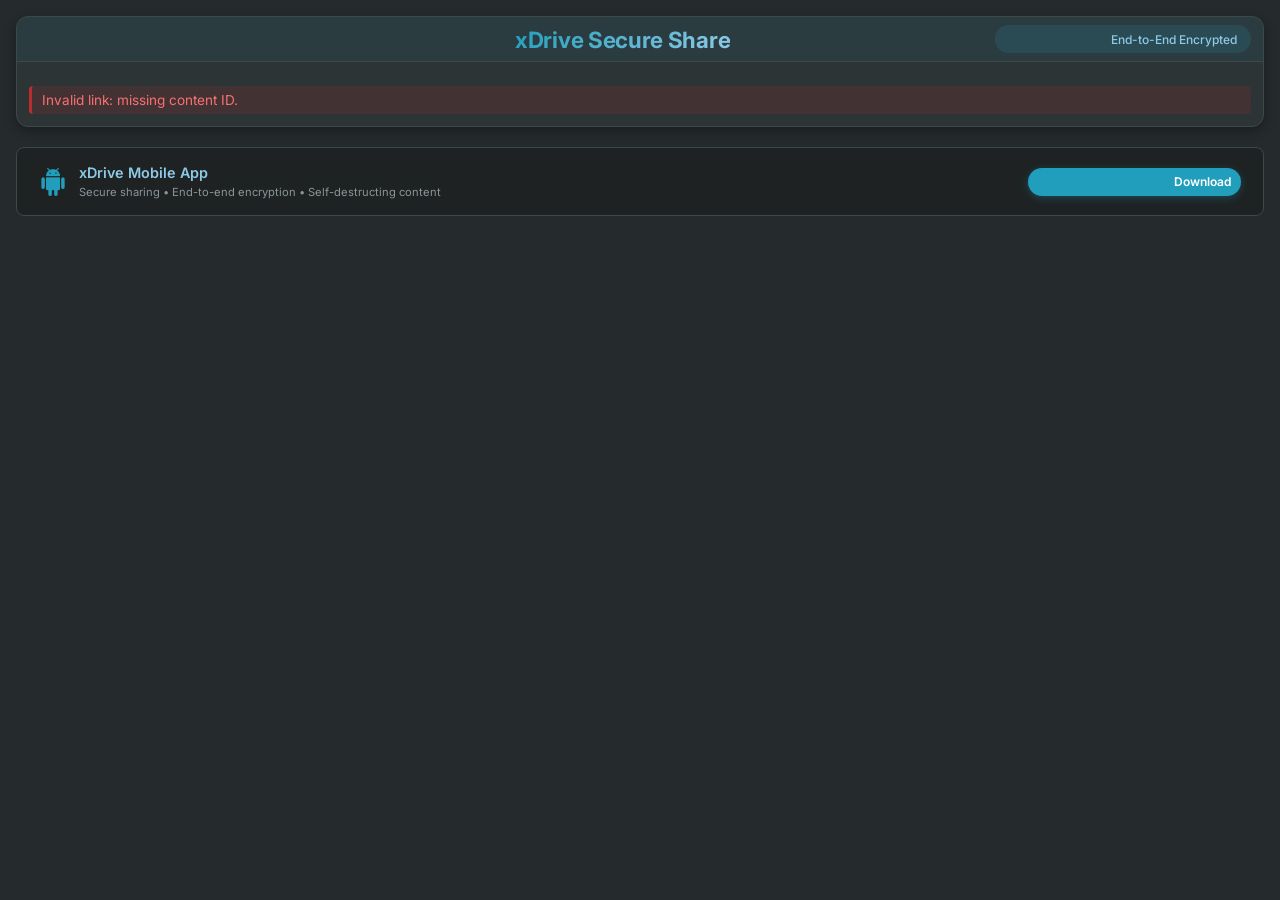
==== content.html @ 625d2a9d "Add files via upload" ====
<!DOCTYPE html>
<html lang="en">
<head>
    <meta charset="UTF-8">
    <meta name="viewport" content="width=device-width, initial-scale=1.0, user-scalable=yes">
    <title>xDrive Secure Share · Private & Encrypted</title>
    <link href="https://fonts.googleapis.com/css2?family=Inter:wght@300;400;500;600;700;800&display=swap" rel="stylesheet">
    <link href="https://fonts.googleapis.com/icon?family=Material+Icons" rel="stylesheet">
    <link rel="stylesheet" href="content-styles.css">
</head>
<body>
<div class="container">
    <div class="xdrive-card">
        <div class="xdrive-header">
            <div class="header-brand">
                <span class="material-icons">health_and_safety</span>
                <h1>xDrive Secure Share</h1>
            </div>
            <div class="security-chip">
                <span class="material-icons">shield</span>
                <span>End-to-End Encrypted</span>
            </div>
        </div>
        <div class="xdrive-content">
            <!-- Unlock Section -->
            <div id="unlockSection">
                <div id="openAccessMessage" style="display: none;">
                    <button id="viewOpenContentBtn" class="btn-xdrive btn-primary btn-full"> 
                        <span class="material-icons">visibility</span> View Content
                    </button>
                </div>
                <div id="passwordAccessMessage" style="display: none;">
                    <div class="form-group-xdrive">
                        <label class="form-label">ACCESS PASSWORD</label>
                        <input type="password" id="passwordInput" class="xdrive-input" placeholder="Enter content password" autocomplete="off">
                    </div>
                    <button id="unlockBtn" class="btn-xdrive btn-primary btn-full">
                        <span class="material-icons">vpn_key</span> Unlock Content
                    </button>
                </div>
                <div id="errorMessage" class="error-message-xdrive" style="display: none;"></div>
            </div>

            <!-- Content Display Section -->
            <div id="contentSection" style="display: none;">
                <div id="contentDisplay"></div>
                <div class="button-group" style="margin-top: 8px;">
                    <button id="shareLinkBtn" class="btn-xdrive btn-secondary">
                        <span class="material-icons">share</span> Share Link
                    </button>
                    <button id="backToUnlockBtn" class="btn-xdrive btn-secondary">
                        <span class="material-icons">arrow_back</span> Go Back
                    </button>
                </div>
            </div>

            <div id="loading" class="loading-overlay" style="display: none;">
                <div class="spinner-xdrive"></div>
                <div style="font-size: 0.75rem; color: var(--text-secondary);">Loading secure content...</div>
            </div>
        </div>
    </div>

    <!-- APK Download Footer Section -->
    <div class="apk-footer">
        <div class="apk-footer-content">
            <div class="apk-info">
                <span class="material-icons">android</span>
                <div class="apk-text">
                    <h4>xDrive Mobile App</h4>
                    <p>Secure sharing • End-to-end encryption • Self-destructing content</p>
                </div>
            </div>
            <a href="#" id="apkDownloadLink" class="apk-download-btn" download>
                <span class="material-icons">download</span> Download
            </a>
        </div>
    </div>
</div>

<!-- Photo Modal (xdrive styled) -->
<div id="photoModal" class="photo-modal-xdrive">
    <span class="modal-close">&times;</span>
    <img id="modalImage" src="" alt="">
    <div class="modal-nav">
        <button id="prevPhotoBtn">← Previous</button>
        <span id="photoCounter" class="photo-counter"></span>
        <button id="nextPhotoBtn">Next →</button>
    </div>
</div>

<script src="content-script.js"></script>
</body>
</html>
---- content-styles.css ----
/* ==================== xdrive STYLESHEET ==================== */
/* content-styles.css - Main stylesheet for xdrive Secure Content */

* {
    margin: 0;
    padding: 0;
    box-sizing: border-box;
    -webkit-tap-highlight-color: transparent;
}

:root {
    --body-bg: #252a2c;
    --card-bg: #2d3436;
    --border: #3c484a;
    --text-primary: #CCCCCC;
    --text-secondary: #8a9499;
    --primary: #219EBC;
    --primary-light: #8ECAE6;
    --success: #308671;
    --danger: #b92d2d;
    --warning: #bb780d;
    --info: #2e78a7;
    --shadow: 0 4px 12px rgba(0, 0, 0, 0.3);
    --radius-sm: 4px;
    --radius-md: 8px;
    --radius-lg: 12px;
}

body {
    font-family: 'Inter', -apple-system, BlinkMacSystemFont, 'Segoe UI', Roboto, sans-serif;
    background: var(--body-bg);
    min-height: 100vh;
    padding: 16px;
    color: var(--text-primary);
}

.container {
    max-width: 1280px;
    width: 100%;
    margin: 0 auto;
}

/* xdrive Style Card */
.xdrive-card {
    background: var(--card-bg);
    border-radius: var(--radius-lg);
    border: 1px solid var(--border);
    overflow: hidden;
    animation: fadeInUp 0.4s ease-out;
    box-shadow: var(--shadow);
}

@keyframes fadeInUp {
    from { opacity: 0; transform: translateY(12px); }
    to { opacity: 1; transform: translateY(0); }
}

/* Header - matches xdrive navbar aesthetic */
.xdrive-header {
    background: rgba(33, 158, 188, 0.08);
    padding: 8px 12px;
    border-bottom: 1px solid var(--border);
    display: flex;
    align-items: center;
    gap: 12px;
    flex-wrap: wrap;
    justify-content: space-between;
}

.header-brand {
    display: flex;
    align-items: center;
    gap: 10px;
}

.header-brand .material-icons {
    font-size: 28px;
    color: var(--primary);
}

.header-brand h1 {
    font-size: 1.4rem;
    font-weight: 700;
    background: linear-gradient(135deg, var(--primary), var(--primary-light));
    background-clip: text;
    -webkit-background-clip: text;
    -webkit-text-fill-color: transparent;
    letter-spacing: -0.3px;
}

.security-chip {
    display: flex;
    align-items: center;
    gap: 6px;
    background: rgba(33, 158, 188, 0.15);
    padding: 6px 14px;
    border-radius: 40px;
    font-size: 0.75rem;
    font-weight: 500;
    color: var(--primary-light);
}

.security-chip .material-icons {
    font-size: 16px;
}

/* Content Area */
.xdrive-content {
    padding: 12px;
}

/* Form styling - matches xdrive inputs */
.form-group-xdrive {
    margin-bottom: 12px;
}

.form-label {
    display: block;
    font-size: 0.7rem;
    font-weight: 600;
    text-transform: uppercase;
    letter-spacing: 0.5px;
    color: var(--text-secondary);
    margin-bottom: 8px;
}

.xdrive-input {
    width: 100%;
    background: rgba(255, 255, 255, 0.05);
    border: 1px solid var(--border);
    border-radius: var(--radius-sm);
    padding: 6px 8px;
    color: var(--text-primary);
    font-size: 0.85rem;
    font-family: 'Inter', monospace;
    transition: all 0.2s ease;
}

.xdrive-input:focus {
    outline: none;
}

/* Buttons - xdrive style */
.btn-xdrive {
    display: inline-flex;
    align-items: center;
    justify-content: center;
    gap: 4px;
    padding: 2px 6px;
    border-radius: var(--radius-sm);
    font-weight: 600;
    font-size: 0.75rem;
    cursor: pointer;
    transition: all 0.2s ease;
    border: none;
    font-family: 'Inter', sans-serif;
}

.btn-xdrive:active {
    transform: scale(0.98);
}

.btn-primary {
    background: rgba(33, 158, 188, 0.85);
    color: white;
    border: 1px solid rgba(33, 158, 188, 0.5);
}

.btn-secondary {
    background: rgba(108, 117, 125, 0.3);
    color: var(--text-primary);
    border: 1px solid var(--border);
}

.btn-warning {
    background: rgba(187, 120, 13, 0.3);
    color: var(--warning);
    border: 1px solid rgba(187, 120, 13, 0.4);
}

.btn-full {
    width: 100%;
}

/* Content display - xdrive cards */
.content-display-card {
    background: rgba(0, 0, 0, 0.2);
    border-radius: var(--radius-md);
    border: 1px solid var(--border);
    overflow: hidden;
}

.content-header {
    padding: 18px 22px;
    border-bottom: 1px solid var(--border);
    display: flex;
    justify-content: space-between;
    align-items: center;
    flex-wrap: wrap;
    gap: 12px;
    background: rgba(33, 158, 188, 0.04);
}

.content-title {
    font-size: 1.2rem;
    font-weight: 600;
    display: flex;
    align-items: center;
    gap: 8px;
}

.badge-group {
    display: flex;
    gap: 8px;
    flex-wrap: wrap;
}

.badge-xdrive {
    padding: 4px 12px;
    border-radius: 40px;
    font-size: 0.7rem;
    font-weight: 500;
    background: rgba(255,255,255,0.08);
    border: 1px solid var(--border);
}

.badge-open { 
    color: var(--success); 
    border: none;
    background: rgba(48, 134, 113, 0.15);
}
.badge-password { 
    color: var(--warning); 
    border: none;
    background: rgba(187, 120, 13, 0.15);
}
.badge-photos { 
    color: var(--primary); 
    border: none;
    background: rgba(33, 158, 188, 0.15);
}
.badge-viewonce { 
    color: #f97316; 
    border: none;
    background: rgba(249, 115, 22, 0.15);
}

.content-body-text {
    padding: 22px;
    line-height: 1.6;
    font-size: 0.9rem;
    white-space: pre-wrap;
    word-break: break-word;
}

/* Photo gallery - xdrive grid */
.photo-gallery-xdrive {
    display: grid;
    grid-template-columns: repeat(auto-fill, minmax(160px, 1fr));
    gap: 16px;
    padding: 22px;
}

.photo-card-xdrive {
    background: rgba(0,0,0,0.3);
    border-radius: var(--radius-md);
    overflow: hidden;
    cursor: pointer;
    transition: all 0.2s ease;
    border: 1px solid var(--border);
}

.photo-card-xdrive:hover {
    transform: translateY(-3px);
    border-color: var(--primary);
    box-shadow: 0 8px 20px rgba(0,0,0,0.3);
}

.photo-card-xdrive img {
    width: 100%;
    aspect-ratio: 1;
    object-fit: cover;
    display: block;
}

.photo-info {
    padding: 10px 12px;
}

.photo-name {
    font-size: 0.75rem;
    font-weight: 500;
    white-space: nowrap;
    overflow: hidden;
    text-overflow: ellipsis;
    margin-bottom: 4px;
}

.photo-meta {
    font-size: 0.65rem;
    color: var(--text-secondary);
}

/* Meta footer */
.meta-footer {
    padding: 16px 22px;
    border-top: 1px solid var(--border);
    font-size: 0.7rem;
    color: var(--text-secondary);
    display: flex;
    justify-content: space-between;
    flex-wrap: wrap;
    gap: 12px;
    background: rgba(0,0,0,0.1);
}

/* APK Footer Section - New Styles */
.apk-footer {
    margin-top: 20px;
    background: rgba(0, 0, 0, 0.2);
    border-radius: var(--radius-md);
    border: 1px solid var(--border);
    overflow: hidden;
    transition: all 0.2s ease;
}

.apk-footer-content {
    padding: 16px 22px;
    display: flex;
    flex-wrap: wrap;
    align-items: center;
    justify-content: space-between;
    gap: 16px;
}

.apk-info {
    display: flex;
    align-items: center;
    gap: 12px;
    flex-wrap: wrap;
}

.apk-info .material-icons {
    font-size: 28px;
    color: var(--primary);
}

.apk-text h4 {
    font-size: 0.9rem;
    font-weight: 600;
    margin-bottom: 4px;
    color: var(--primary-light);
}

.apk-text p {
    font-size: 0.7rem;
    color: var(--text-secondary);
}

.apk-download-btn {
    display: inline-flex;
    align-items: center;
    gap: 8px;
    background: var(--primary);
    color: #fff;
    padding: 6px 10px;
    border-radius: 40px;
    text-decoration: none;
    font-weight: 600;
    font-size: 0.75rem;
    transition: all 0.2s ease;
    box-shadow: 0 2px 8px rgba(33, 158, 188, 0.3);
}

.apk-download-btn:active {
    transform: translateY(0);
}

.apk-download-btn .material-icons {
    font-size: 16px;
}

/* Timer - single clean component */
.timer-container-xdrive {
    background: rgba(245, 158, 11, 0.1);
    border: 1px solid rgba(245, 158, 11, 0.35);
    border-radius: var(--radius-md);
    padding: 14px 20px;
    margin-bottom: 24px;
    text-align: center;
}

.destroyed-message {
    text-align: center;
    padding: 12px;
    margin: 12px;
}

.destroyed-message .material-icons {
    font-size: 32px;
    color: var(--danger);
    margin-bottom: 12px;
}

/* Modal for photos - xdrive dark theme */
.photo-modal-xdrive {
    display: none;
    position: fixed;
    top: 0;
    left: 0;
    width: 100%;
    height: 100%;
    background: rgba(0, 0, 0, 0.95);
    backdrop-filter: blur(8px);
    z-index: 10000;
    align-items: center;
    justify-content: center;
    cursor: pointer;
}

.photo-modal-xdrive.active {
    display: flex;
    animation: fadeIn 0.2s ease;
}

@keyframes fadeIn {
    from { opacity: 0; }
    to { opacity: 1; }
}

.photo-modal-xdrive img {
    max-width: 90%;
    max-height: 85%;
    object-fit: contain;
    border-radius: 12px;
    box-shadow: 0 20px 40px rgba(0,0,0,0.5);
}

.modal-close {
    position: absolute;
    top: 24px;
    right: 32px;
    color: white;
    font-size: 36px;
    cursor: pointer;
    transition: transform 0.2s;
}

.modal-close:hover {
    transform: scale(1.1);
}

.modal-nav {
    position: absolute;
    bottom: 24px;
    left: 50%;
    transform: translateX(-50%);
    display: flex;
    gap: 16px;
    background: rgba(0,0,0,0.7);
    padding: 10px 20px;
    border-radius: 60px;
    backdrop-filter: blur(4px);
}

.modal-nav button {
    background: var(--primary);
    border: none;
    padding: 8px 18px;
    border-radius: 40px;
    color: white;
    font-weight: 500;
    cursor: pointer;
    transition: all 0.2s ease;
}

.modal-nav button:hover {
    background: var(--primary-light);
    transform: scale(1.02);
}

.photo-counter {
    color: white;
    padding: 0 12px;
    font-size: 0.85rem;
    display: flex;
    align-items: center;
}

/* Loading spinner */
.loading-overlay {
    text-align: center;
    padding: 20px;
}
.spinner-xdrive {
    width: 40px;
    height: 40px;
    border: 3px solid rgba(33,158,188,0.2);
    border-top: 3px solid var(--primary);
    border-radius: 50%;
    animation: spin 1s linear infinite;
    margin: 0 auto 12px;
}
@keyframes spin { to { transform: rotate(360deg); } }

.error-message-xdrive {
    background: rgba(185,45,45,0.15);
    border-left: 3px solid var(--danger);
    padding: 6px 10px;
    border-radius: var(--radius-sm);
    margin-top: 12px;
    font-size: 0.85rem;
    color: #f87171;
}

.button-group {
    display: flex;
    gap: 12px;
}

/* Temporary message styling */
.temp-message {
    display: flex;
    align-items: center;
    gap: 8px;
    padding: 8px 12px;
    margin-top: 12px;
    border-radius: var(--radius-sm);
    font-size: 0.75rem;
    background: rgba(0, 0, 0, 0.6);
    border-left: 3px solid;
    animation: fadeInUp 0.2s ease;
}

.temp-message.success {
    border-left-color: var(--success);
    color: var(--success);
}

.temp-message.info {
    border-left-color: var(--info);
    color: var(--primary-light);
}

.temp-message.error {
    border-left-color: var(--danger);
    color: var(--danger);
}

.temp-message .material-icons {
    font-size: 16px;
}
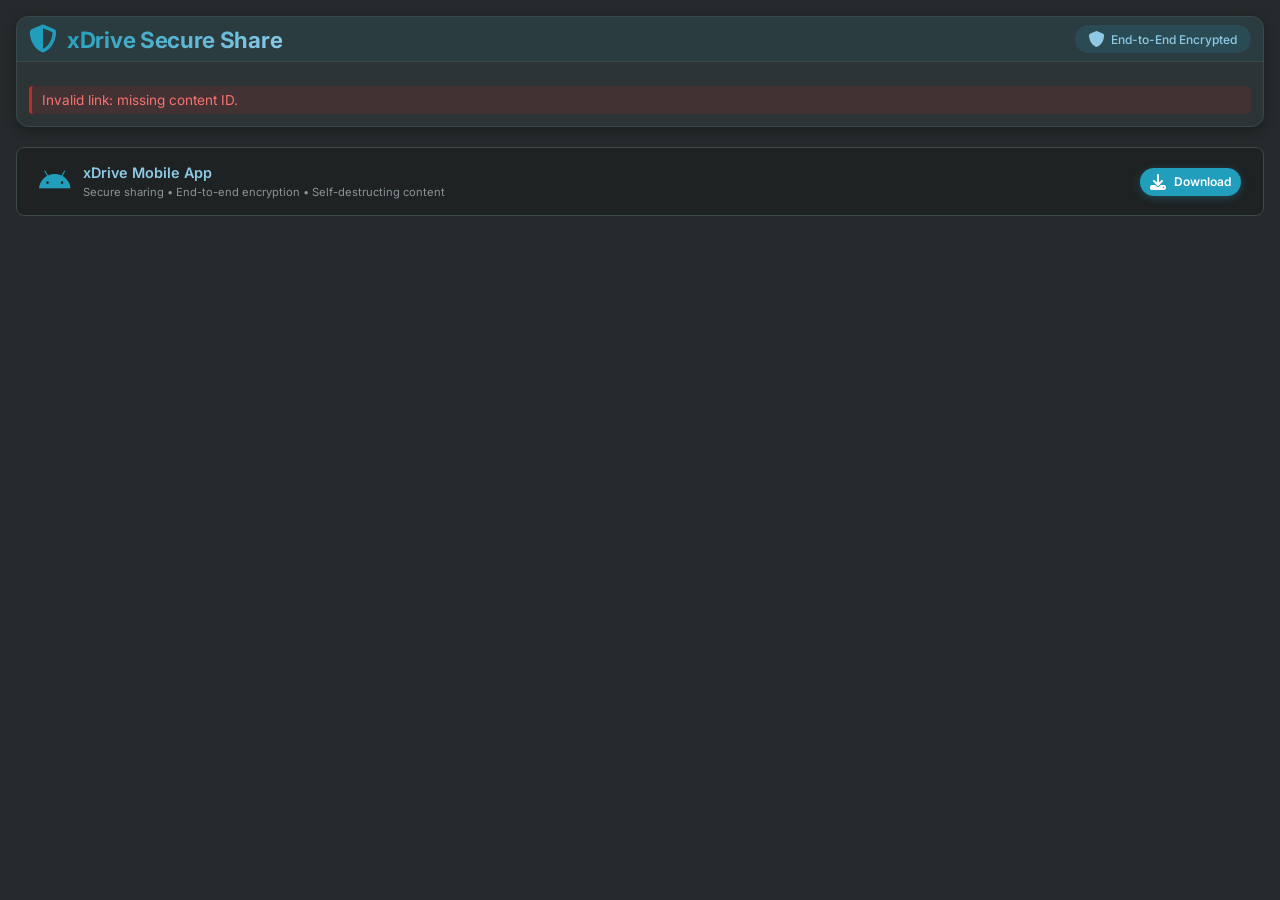
==== commit 5e2ba9ea: "Add files via upload" ====
--- a/content.html
+++ b/content.html
@@ -1,94 +1,95 @@
 <!DOCTYPE html>
 <html lang="en">
 <head>
-    <meta charset="UTF-8">
-    <meta name="viewport" content="width=device-width, initial-scale=1.0, user-scalable=yes">
+    <meta charset="UTF-8" />
+    <meta name="viewport" content="width=device-width, initial-scale=1.0, user-scalable=yes" />
     <title>xDrive Secure Share · Private & Encrypted</title>
-    <link href="https://fonts.googleapis.com/css2?family=Inter:wght@300;400;500;600;700;800&display=swap" rel="stylesheet">
-    <link href="https://fonts.googleapis.com/icon?family=Material+Icons" rel="stylesheet">
-    <link rel="stylesheet" href="content-styles.css">
+    <link href="https://fonts.googleapis.com/css2?family=Inter:wght@300;400;500;600;700;800&display=swap" rel="stylesheet" />
+    <!-- Font Awesome 6 (free) -->
+    <link rel="stylesheet" href="https://cdnjs.cloudflare.com/ajax/libs/font-awesome/6.5.1/css/all.min.css" />
+    <link rel="stylesheet" href="content-styles.css" />
 </head>
 <body>
-<div class="container">
-    <div class="xdrive-card">
-        <div class="xdrive-header">
-            <div class="header-brand">
-                <span class="material-icons">health_and_safety</span>
-                <h1>xDrive Secure Share</h1>
+    <div class="container">
+        <div class="xdrive-card">
+            <div class="xdrive-header">
+                <div class="header-brand">
+                    <i class="fa-solid fa-shield-halved"></i>
+                    <h1>xDrive Secure Share</h1>
+                </div>
+                <div class="security-chip">
+                    <i class="fa-solid fa-shield"></i>
+                    <span>End-to-End Encrypted</span>
+                </div>
             </div>
-            <div class="security-chip">
-                <span class="material-icons">shield</span>
-                <span>End-to-End Encrypted</span>
+            <div class="xdrive-content">
+                <!-- Unlock Section -->
+                <div id="unlockSection">
+                    <div id="openAccessMessage" style="display: none;">
+                        <button id="viewOpenContentBtn" class="btn btn-primary">
+                            <i class="fa-solid fa-eye"></i> View Content
+                        </button>
+                    </div>
+                    <div id="passwordAccessMessage" style="display: none;">
+                        <div class="form-group-xdrive">
+                            <label class="form-label">ACCESS PASSWORD</label>
+                            <input type="password" id="passwordInput" class="xdrive-input" placeholder="Enter content password" autocomplete="off" />
+                        </div>
+                        <button id="unlockBtn" class="btn btn-primary">
+                            <i class="fa-solid fa-key"></i> Unlock Content
+                        </button>
+                    </div>
+                    <div id="errorMessage" class="error-message-xdrive" style="display: none;"></div>
+                </div>
+
+                <!-- Content Display Section -->
+                <div id="contentSection" style="display: none;">
+                    <div id="contentDisplay"></div>
+                    <div class="button-group" style="margin-top: 8px;">
+                        <button id="shareLinkBtn" class="btn btn-secondary">
+                            <i class="fa-solid fa-share-nodes"></i> Share Link
+                        </button>
+                        <button id="backToUnlockBtn" class="btn btn-secondary">
+                            <i class="fa-solid fa-arrow-left"></i> Go Back
+                        </button>
+                    </div>
+                </div>
+
+                <div id="loading" class="loading-overlay" style="display: none;">
+                    <div class="spinner-xdrive"></div>
+                    <div style="font-size: 0.75rem; color: var(--text-secondary);">Loading secure content...</div>
+                </div>
             </div>
         </div>
-        <div class="xdrive-content">
-            <!-- Unlock Section -->
-            <div id="unlockSection">
-                <div id="openAccessMessage" style="display: none;">
-                    <button id="viewOpenContentBtn" class="btn-xdrive btn-primary btn-full"> 
-                        <span class="material-icons">visibility</span> View Content
-                    </button>
+
+        <!-- APK Download Footer Section -->
+        <div class="apk-footer">
+            <div class="apk-footer-content">
+                <div class="apk-info">
+                    <i class="fa-brands fa-android"></i>
+                    <div class="apk-text">
+                        <h4>xDrive Mobile App</h4>
+                        <p>Secure sharing • End-to-end encryption • Self-destructing content</p>
+                    </div>
                 </div>
-                <div id="passwordAccessMessage" style="display: none;">
-                    <div class="form-group-xdrive">
-                        <label class="form-label">ACCESS PASSWORD</label>
-                        <input type="password" id="passwordInput" class="xdrive-input" placeholder="Enter content password" autocomplete="off">
-                    </div>
-                    <button id="unlockBtn" class="btn-xdrive btn-primary btn-full">
-                        <span class="material-icons">vpn_key</span> Unlock Content
-                    </button>
-                </div>
-                <div id="errorMessage" class="error-message-xdrive" style="display: none;"></div>
-            </div>
-
-            <!-- Content Display Section -->
-            <div id="contentSection" style="display: none;">
-                <div id="contentDisplay"></div>
-                <div class="button-group" style="margin-top: 8px;">
-                    <button id="shareLinkBtn" class="btn-xdrive btn-secondary">
-                        <span class="material-icons">share</span> Share Link
-                    </button>
-                    <button id="backToUnlockBtn" class="btn-xdrive btn-secondary">
-                        <span class="material-icons">arrow_back</span> Go Back
-                    </button>
-                </div>
-            </div>
-
-            <div id="loading" class="loading-overlay" style="display: none;">
-                <div class="spinner-xdrive"></div>
-                <div style="font-size: 0.75rem; color: var(--text-secondary);">Loading secure content...</div>
+                <a href="#" id="apkDownloadLink" class="apk-download-btn" download>
+                    <i class="fa-solid fa-download"></i> Download
+                </a>
             </div>
         </div>
     </div>
 
-    <!-- APK Download Footer Section -->
-    <div class="apk-footer">
-        <div class="apk-footer-content">
-            <div class="apk-info">
-                <span class="material-icons">android</span>
-                <div class="apk-text">
-                    <h4>xDrive Mobile App</h4>
-                    <p>Secure sharing • End-to-end encryption • Self-destructing content</p>
-                </div>
-            </div>
-            <a href="#" id="apkDownloadLink" class="apk-download-btn" download>
-                <span class="material-icons">download</span> Download
-            </a>
+    <!-- Photo Modal (xdrive styled) -->
+    <div id="photoModal" class="photo-modal-xdrive">
+        <span class="modal-close">&times;</span>
+        <img id="modalImage" src="" alt="" />
+        <div class="modal-nav">
+            <button id="prevPhotoBtn"><i class="fa-solid fa-chevron-left"></i></button>
+            <span id="photoCounter" class="photo-counter"></span>
+            <button id="nextPhotoBtn"><i class="fa-solid fa-chevron-right"></i></button>
         </div>
     </div>
-</div>
 
-<!-- Photo Modal (xdrive styled) -->
-<div id="photoModal" class="photo-modal-xdrive">
-    <span class="modal-close">&times;</span>
-    <img id="modalImage" src="" alt="">
-    <div class="modal-nav">
-        <button id="prevPhotoBtn">← Previous</button>
-        <span id="photoCounter" class="photo-counter"></span>
-        <button id="nextPhotoBtn">Next →</button>
-    </div>
-</div>
-
-<script src="content-script.js"></script>
+    <script src="content-script.js"></script>
 </body>
 </html>
--- a/content-styles.css
+++ b/content-styles.css
@@ -73,7 +73,7 @@
     gap: 10px;
 }
 
-.header-brand .material-icons {
+.header-brand i {
     font-size: 28px;
     color: var(--primary);
 }
@@ -100,7 +100,7 @@
     color: var(--primary-light);
 }
 
-.security-chip .material-icons {
+.security-chip i {
     font-size: 16px;
 }
 
@@ -141,45 +141,44 @@
 }
 
 /* Buttons - xdrive style */
-.btn-xdrive {
+.btn {
     display: inline-flex;
     align-items: center;
     justify-content: center;
-    gap: 4px;
-    padding: 2px 6px;
+    padding: 6px 14px;
     border-radius: var(--radius-sm);
     font-weight: 600;
-    font-size: 0.75rem;
+    font-size: 0.85rem;
     cursor: pointer;
+    border: none;
+    gap: 6px;
     transition: all 0.2s ease;
-    border: none;
-    font-family: 'Inter', sans-serif;
-}
-
-.btn-xdrive:active {
-    transform: scale(0.98);
 }
 
 .btn-primary {
-    background: rgba(33, 158, 188, 0.85);
-    color: white;
-    border: 1px solid rgba(33, 158, 188, 0.5);
+    background: rgba(33, 158, 188, 0.3);
+    color: var(--primary);
+    border: 1px solid rgba(33, 158, 188, 0.4);
+}
+
+.btn-primary:hover {
+    background: rgba(33, 158, 188, 0.5);
 }
 
 .btn-secondary {
-    background: rgba(108, 117, 125, 0.3);
+    background: rgba(131, 132, 133, 0.3);
     color: var(--text-primary);
-    border: 1px solid var(--border);
+    border: 1px solid rgba(134, 134, 134, 0.4);
+}
+
+.btn-secondary:hover {
+    background: rgba(131, 132, 133, 0.5);
 }
 
 .btn-warning {
     background: rgba(187, 120, 13, 0.3);
     color: var(--warning);
     border: 1px solid rgba(187, 120, 13, 0.4);
-}
-
-.btn-full {
-    width: 100%;
 }
 
 /* Content display - xdrive cards */
@@ -274,6 +273,20 @@
     transform: translateY(-3px);
     border-color: var(--primary);
     box-shadow: 0 8px 20px rgba(0,0,0,0.3);
+}
+
+/* Watermarked photos – not clickable */
+.photo-card-xdrive[data-watermarked="true"] {
+    cursor: default;
+    transform: none !important;
+    box-shadow: none !important;
+    border-color: var(--border) !important;
+}
+
+.photo-card-xdrive[data-watermarked="true"]:hover {
+    transform: none !important;
+    border-color: var(--border) !important;
+    box-shadow: none !important;
 }
 
 .photo-card-xdrive img {
@@ -340,7 +353,7 @@
     flex-wrap: wrap;
 }
 
-.apk-info .material-icons {
+.apk-info i {
     font-size: 28px;
     color: var(--primary);
 }
@@ -376,7 +389,7 @@
     transform: translateY(0);
 }
 
-.apk-download-btn .material-icons {
+.apk-download-btn i {
     font-size: 16px;
 }
 
@@ -396,7 +409,7 @@
     margin: 12px;
 }
 
-.destroyed-message .material-icons {
+.destroyed-message i {
     font-size: 32px;
     color: var(--danger);
     margin-bottom: 12px;
@@ -547,6 +560,79 @@
     color: var(--danger);
 }
 
-.temp-message .material-icons {
+.temp-message i {
     font-size: 16px;
+}
+
+/* ========== WATERMARK WITH GRID & BLUR – FORCED VISIBLE ========== */
+.watermarked-image {
+    position: relative;
+    display: block !important;
+    width: 100%;
+    overflow: hidden;
+    background: #000;
+}
+
+/* Grid overlay – dark, thick, high contrast */
+.watermarked-image::before {
+    content: '';
+    position: absolute;
+    top: 0;
+    left: 0;
+    width: 100%;
+    height: 100%;
+    z-index: 1;
+    pointer-events: none;
+    background-image:
+        repeating-linear-gradient(
+            0deg,
+            rgba(0, 0, 0, 0.25) 0px,
+            rgba(0, 0, 0, 0.25) 3px,
+            transparent 3px,
+            transparent 15px
+        ),
+        repeating-linear-gradient(
+            90deg,
+            rgba(0, 0, 0, 0.25) 0px,
+            rgba(0, 0, 0, 0.25) 3px,
+            transparent 3px,
+            transparent 15px
+        );
+    background-blend-mode: multiply;
+}
+
+/* Blur the image – heavy enough to be obvious */
+.watermarked-image img {
+    display: block;
+    width: 100%;
+    height: auto;
+    filter: blur(3px) !important;
+    transition: filter 0.2s ease;
+}
+
+/* Watermark text – large, bold, with shadow */
+.watermarked-image::after {
+    content: attr(data-watermark);
+    position: absolute;
+    bottom: 20px;
+    right: 20px;
+    background: rgba(0, 0, 0, 0.8);
+    color: #fff;
+    padding: 8px 22px;
+    border-radius: 40px;
+    font-size: 1rem;
+    font-weight: 700;
+    letter-spacing: 1px;
+    backdrop-filter: blur(6px);
+    -webkit-backdrop-filter: blur(6px);
+    border: 2px solid rgba(255, 255, 255, 0.25);
+    pointer-events: none;
+    user-select: none;
+    white-space: nowrap;
+    max-width: 85%;
+    text-overflow: ellipsis;
+    overflow: hidden;
+    box-shadow: 0 4px 15px rgba(0, 0, 0, 0.5);
+    z-index: 2;
+    text-shadow: 0 2px 4px rgba(0,0,0,0.5);
 }
